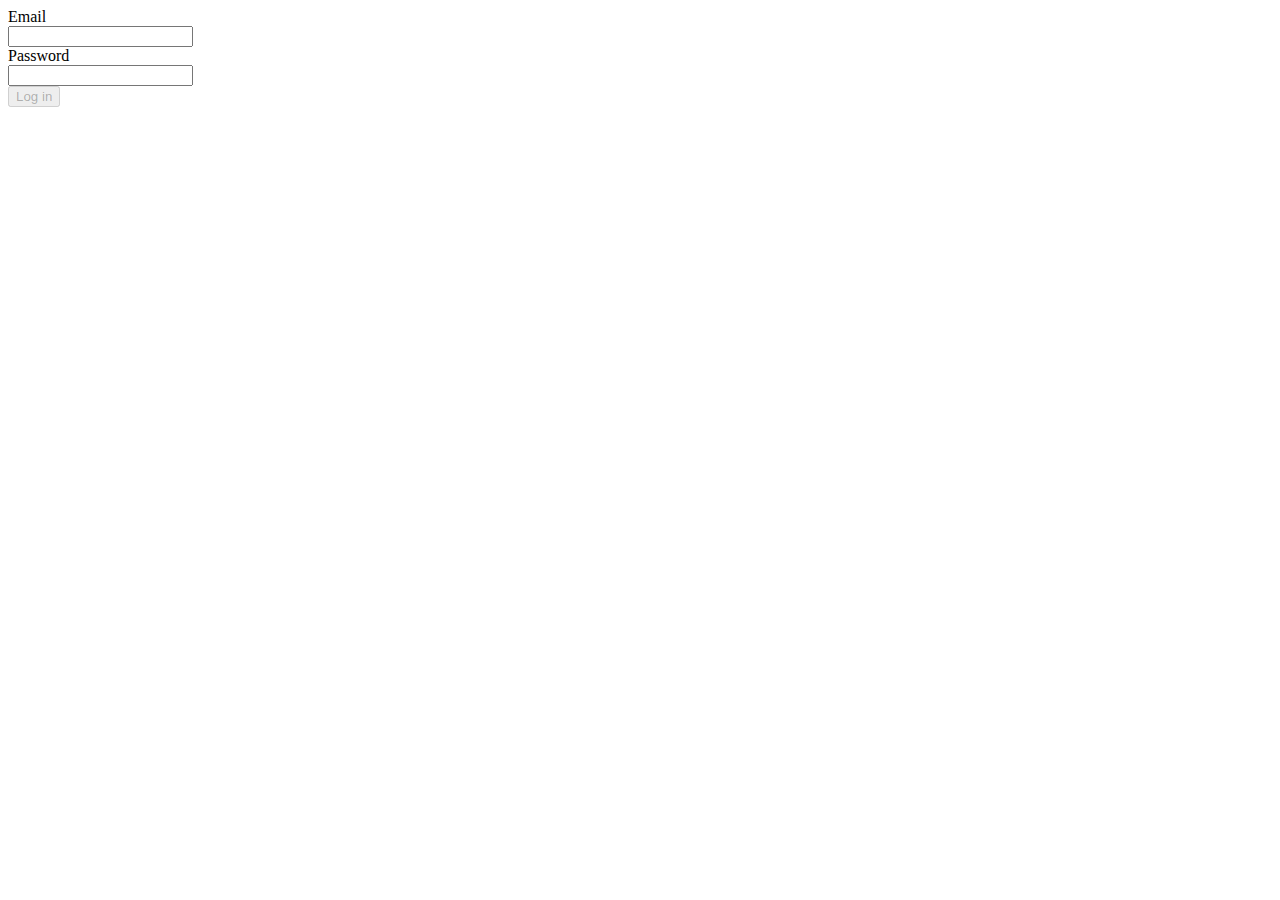
==== index.html @ 24220743 "first commit" ====
<!DOCTYPE html>
<html lang="en">
  <head>
    <meta charset="UTF-8" />
    <meta http-equiv="X-UA-Compatible" content="IE=edge" />
    <meta name="viewport" content="width=device-width, initial-scale=1.0" />
    <link rel="stylesheet" href="style.css" />
    <title>Login-Page</title>
    <link
      href="https://cdn.jsdelivr.net/npm/bootstrap@5.0.2/dist/css/bootstrap.min.css"
      rel="stylesheet"
      integrity="sha384-EVSTQN3/azprG1Anm3QDgpJLIm9Nao0Yz1ztcQTwFspd3yD65VohhpuuCOmLASjC"
      crossorigin="anonymous"
    />
  </head>
  <body>
    <form>
      <div class="row mb-3">
        <label for="inputEmail3" class="col-sm-2 col-form-label">Email</label>
        <div class="col-sm-10">
          <input type="email" class="form-control" id="inputEmail3" />
        </div>
      </div>
      <div class="row mb-3">
        <label for="inputPassword3" class="col-sm-2 col-form-label"
          >Password</label
        >
        <div class="col-sm-10">
          <input type="password" class="form-control" id="inputPassword3" />
        </div>
      </div>

      <button type="submit" id="btn" class="btn btn-primary" disabled>
        Log in
      </button>
    </form>
    <script src="/JS/login.js"></script>
  </body>
</html>
---- style.css ----
.container {
  margin: 0 auto;
}
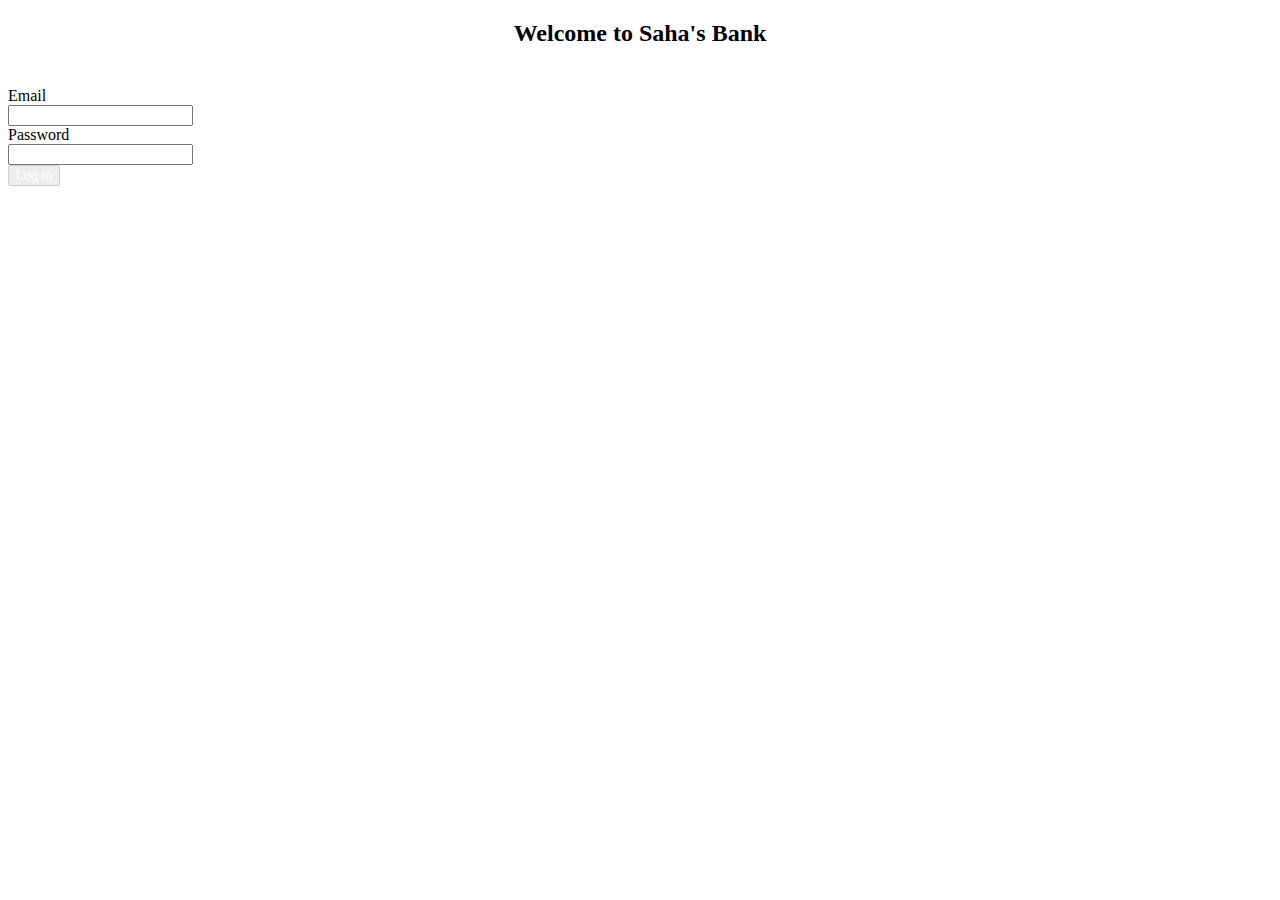
==== commit 094b5e57: "second commit" ====
--- a/index.html
+++ b/index.html
@@ -14,11 +14,14 @@
     />
   </head>
   <body>
-    <form>
+    <h2>Welcome to Saha's Bank</h2>
+    <form class="container">
       <div class="row mb-3">
-        <label for="inputEmail3" class="col-sm-2 col-form-label">Email</label>
+        <label for="inputEmail3" class="col-sm-2 col-form-label pt-2"
+          >Email</label
+        >
         <div class="col-sm-10">
-          <input type="email" class="form-control" id="inputEmail3" />
+          <input type="email" class="form-control pt-2" id="inputEmail3" />
         </div>
       </div>
       <div class="row mb-3">
@@ -31,9 +34,12 @@
       </div>
 
       <button type="submit" id="btn" class="btn btn-primary" disabled>
-        Log in
+        <a href="/bank.html" style="text-decoration: none; color: white"
+          >Log in</a
+        >
       </button>
     </form>
+
     <script src="/JS/login.js"></script>
   </body>
 </html>
--- a/style.css
+++ b/style.css
@@ -1,3 +1,11 @@
 .container {
   margin: 0 auto;
 }
+h2 {
+  text-align: center;
+  padding-bottom: 20px;
+}
+a {
+  color: black;
+  text-decoration: underline;
+}
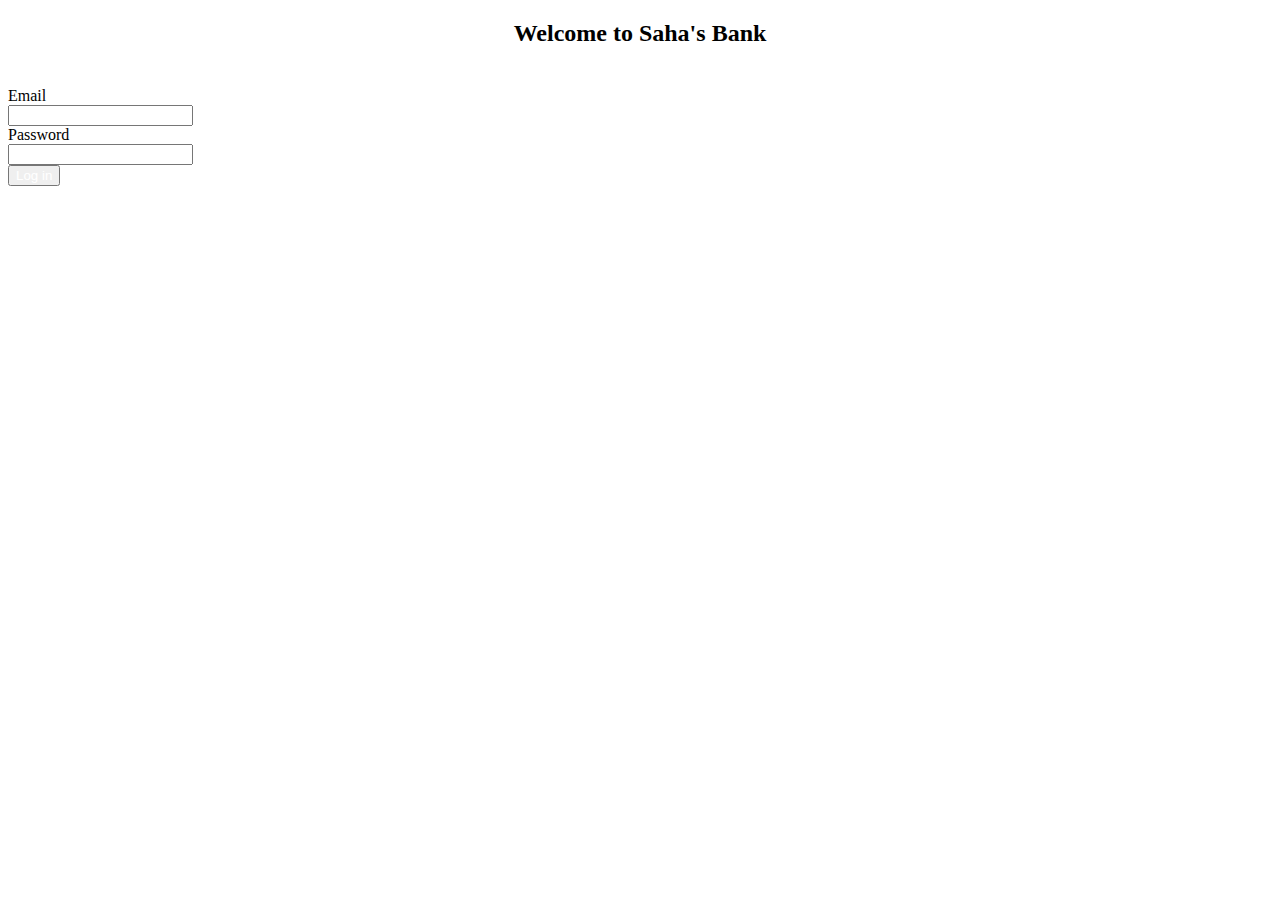
==== commit 20d1aefc: "Update index.html" ====
--- a/index.html
+++ b/index.html
@@ -33,13 +33,13 @@
         </div>
       </div>
 
-      <button type="submit" id="btn" class="btn btn-primary" disabled>
+      <button type="submit" id="btn" class="btn btn-primary">
         <a href="/bank.html" style="text-decoration: none; color: white"
           >Log in</a
         >
       </button>
     </form>
 
-    <script src="/JS/login.js"></script>
+    <script src="JS/login.js"></script>
   </body>
 </html>
